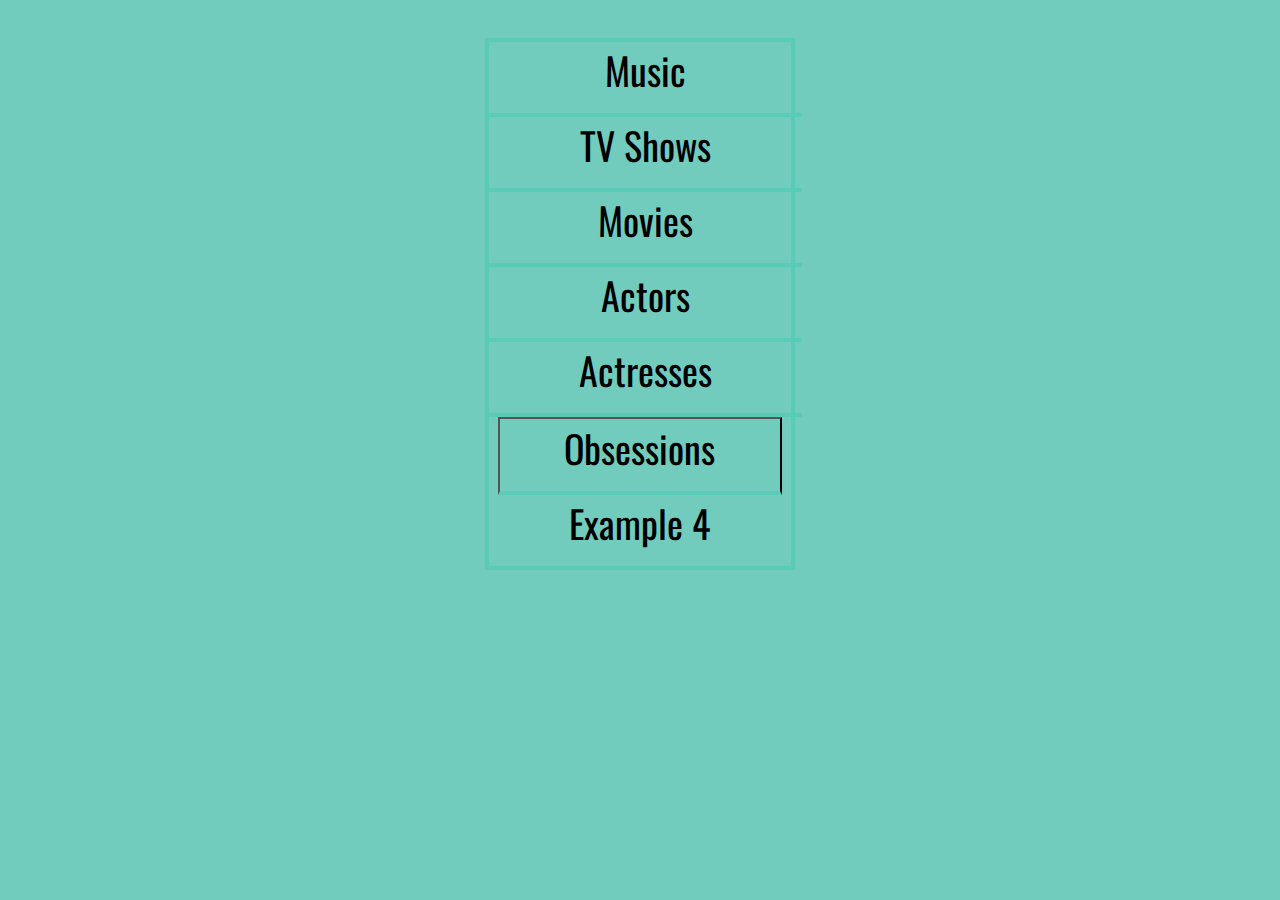
==== index.html @ 9be0dc7c "editing dro down menu" ====
<!DOCTYPE html>
<html>

<head>
    <link rel="stylesheet" type="text/css" href="indexstyle.css">
    <link href="https://fonts.googleapis.com/css?family=Oswald&display=swap" rel="stylesheet">
    <title>Welcome</title>
</head>

<body>
    <center>
        <div id="menuholder">
            <center>
            <div class="item">Music</div>
            <div class="item">TV Shows</div>
            <div class="item">Movies</div>
            <div class="item">Actors</div>
            <div class="item">Actresses</div>
            <!--<div class="item">Obsessions</div>!-->

            <div class="dropdown">
                <button style="" class="dropbtn">Obsessions</button>
                <div class="dropdown-content">
                    <a href="monarchies.html">Monarchies</a>
                    <a href="killingeve.html">Killing Eve</a>
                    <a href="link3.html">Link 3</a>
                </div>

            </div>


            <div style="font-size: 38px;
    font-family: 'Oswald', sans-serif;
    padding-bottom: 15px;
    padding-right: 15px;
    padding-left: 15px;">Example 4</div>
            </center>
        </div>
    </center>
</body>

</html>
---- indexstyle.css ----
.item {
    font-size: 38px;
    font-family: 'Oswald', sans-serif;
    width: 8cm;
    max-width:7.5cm;
    padding-bottom: 15px;
    padding-right: 15px;
    padding-left: 15px;
    border-bottom: solid 4px #59CCB8;
}

#menuholder {
    margin-top: 1cm;
    /*background-color:#59CCB8;*/
    width: 8cm;
    max-width:8cm;
    border: solid 4px #59CCB8;
    
}

body {
    background-color: #72CCBE;
}

/*.dropbtn {
  background-color: #4CAF50;
  color: white;
  padding: 16px;
  font-size: 16px;
  border: none;
}
*/
/* The container <div> - needed to position the dropdown content */
.dropdown {
  position: relative;
  display: inline-block;
}

/* Dropdown Content (Hidden by Default) */
.dropdown-content {
  display: none;
  position: absolute;
    background:white;
    border-bottom:;
    font-size:34px;
    width:8cm;
    max-width:8cm;
  /*background-color: ;
  min-width: 160px;
  box-shadow: 0px 8px 16px 0px rgba(0,0,0,0.2);
  z-index: 1;*/
}

/* Links inside the dropdown */
.dropdown-content a {
  color: black;
  padding: 12px 16px;
  text-decoration: none;
  display: block;
     font-family: 'Oswald', sans-serif;
    border-bottom: solid 2px #59CCB8;
    border-right: solid 2px #59CCB8;
}

.dropbtn {
    background: none;
    font-size: 38px;
    font-family: 'Oswald', sans-serif;
    width: 8cm;        
    max-width:7.5cm;
    padding-bottom: 15px;
    padding-right: 15px;
    padding-left: 15px;
    border-bottom: solid 4px #59CCB8;  
    background-color:#72CCBE;
    pointer-events:none;

}

/* Change color of dropdown links on hover */
.dropdown-content a:hover {background-color: #59CCB8;}

/* Show the dropdown menu on hover */
.dropdown:hover .dropdown-content {display: block;}

/* Change the background color of the dropdown button when the dropdown content is shown */
.dropdown:hover .dropbtn {background-color: #59CCB8;}
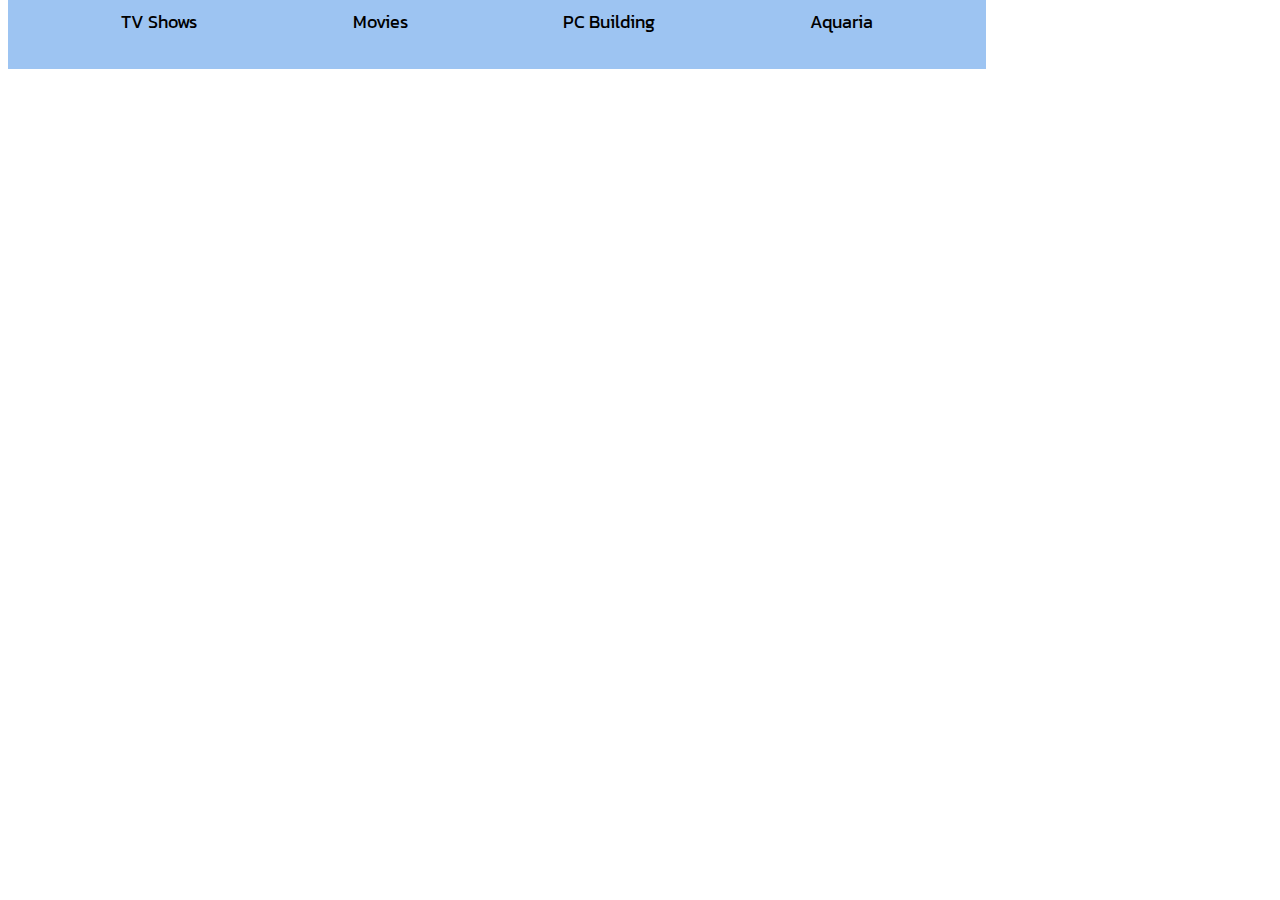
==== commit 1ec3e6d3: "first commit" ====
--- a/index.html
+++ b/index.html
@@ -1,42 +1,21 @@
 <!DOCTYPE html>
 <html>
+<head>
+	<meta charset="utf-8">
+	<meta name="viewport" content="width=device-width, initial-scale=1">
+	<link rel="stylesheet" href="indexstyle.css">
+	<link rel="preconnect" href="https://fonts.googleapis.com">
+	<link rel="preconnect" href="https://fonts.gstatic.com" crossorigin>
+	<link href="https://fonts.googleapis.com/css2?family=Kanit:ital,wght@1,900&display=swap" rel="stylesheet">
+	<title>Home</title>
+	<span id="menu">
+		<span class="items" id="item1">TV Shows</span>
+		<span class="items" id="item2">Movies</span>
+		<span class="items" id="item3">PC Building</span>
+		<span class="items" id="item4">Aquaria</span>
+	</span>
+</head>
+<body>
 
-<head>
-    <link rel="stylesheet" type="text/css" href="indexstyle.css">
-    <link href="https://fonts.googleapis.com/css?family=Oswald&display=swap" rel="stylesheet">
-    <title>Welcome</title>
-</head>
-
-<body>
-    <center>
-        <div id="menuholder">
-            <center>
-            <div class="item">Music</div>
-            <div class="item">TV Shows</div>
-            <div class="item">Movies</div>
-            <div class="item">Actors</div>
-            <div class="item">Actresses</div>
-            <!--<div class="item">Obsessions</div>!-->
-
-            <div class="dropdown">
-                <button style="" class="dropbtn">Obsessions</button>
-                <div class="dropdown-content">
-                    <a href="monarchies.html">Monarchies</a>
-                    <a href="killingeve.html">Killing Eve</a>
-                    <a href="link3.html">Link 3</a>
-                </div>
-
-            </div>
-
-
-            <div style="font-size: 38px;
-    font-family: 'Oswald', sans-serif;
-    padding-bottom: 15px;
-    padding-right: 15px;
-    padding-left: 15px;">Example 4</div>
-            </center>
-        </div>
-    </center>
 </body>
-
 </html>
--- a/indexstyle.css
+++ b/indexstyle.css
@@ -1,87 +1,18 @@
-.item {
-    font-size: 38px;
-    font-family: 'Oswald', sans-serif;
-    width: 8cm;
-    max-width:7.5cm;
-    padding-bottom: 15px;
-    padding-right: 15px;
-    padding-left: 15px;
-    border-bottom: solid 4px #59CCB8;
+.items {
+	font-size: 18px;
+	padding-top: 2cm;
+	padding-right: 2cm;
+	padding-left: 2cm;
+	font-family: 'Kanit', sans-serif;
+
+}
+.items:hover {
+	color: yellow;
+	font-size: 20px;
 }
 
-#menuholder {
-    margin-top: 1cm;
-    /*background-color:#59CCB8;*/
-    width: 8cm;
-    max-width:8cm;
-    border: solid 4px #59CCB8;
-    
+#menu {
+	background-color: #9dc4f2;
+	padding: 1cm;
 }
 
-body {
-    background-color: #72CCBE;
-}
-
-/*.dropbtn {
-  background-color: #4CAF50;
-  color: white;
-  padding: 16px;
-  font-size: 16px;
-  border: none;
-}
-*/
-/* The container <div> - needed to position the dropdown content */
-.dropdown {
-  position: relative;
-  display: inline-block;
-}
-
-/* Dropdown Content (Hidden by Default) */
-.dropdown-content {
-  display: none;
-  position: absolute;
-    background:white;
-    border-bottom:;
-    font-size:34px;
-    width:8cm;
-    max-width:8cm;
-  /*background-color: ;
-  min-width: 160px;
-  box-shadow: 0px 8px 16px 0px rgba(0,0,0,0.2);
-  z-index: 1;*/
-}
-
-/* Links inside the dropdown */
-.dropdown-content a {
-  color: black;
-  padding: 12px 16px;
-  text-decoration: none;
-  display: block;
-     font-family: 'Oswald', sans-serif;
-    border-bottom: solid 2px #59CCB8;
-    border-right: solid 2px #59CCB8;
-}
-
-.dropbtn {
-    background: none;
-    font-size: 38px;
-    font-family: 'Oswald', sans-serif;
-    width: 8cm;        
-    max-width:7.5cm;
-    padding-bottom: 15px;
-    padding-right: 15px;
-    padding-left: 15px;
-    border-bottom: solid 4px #59CCB8;  
-    background-color:#72CCBE;
-    pointer-events:none;
-
-}
-
-/* Change color of dropdown links on hover */
-.dropdown-content a:hover {background-color: #59CCB8;}
-
-/* Show the dropdown menu on hover */
-.dropdown:hover .dropdown-content {display: block;}
-
-/* Change the background color of the dropdown button when the dropdown content is shown */
-.dropdown:hover .dropbtn {background-color: #59CCB8;}